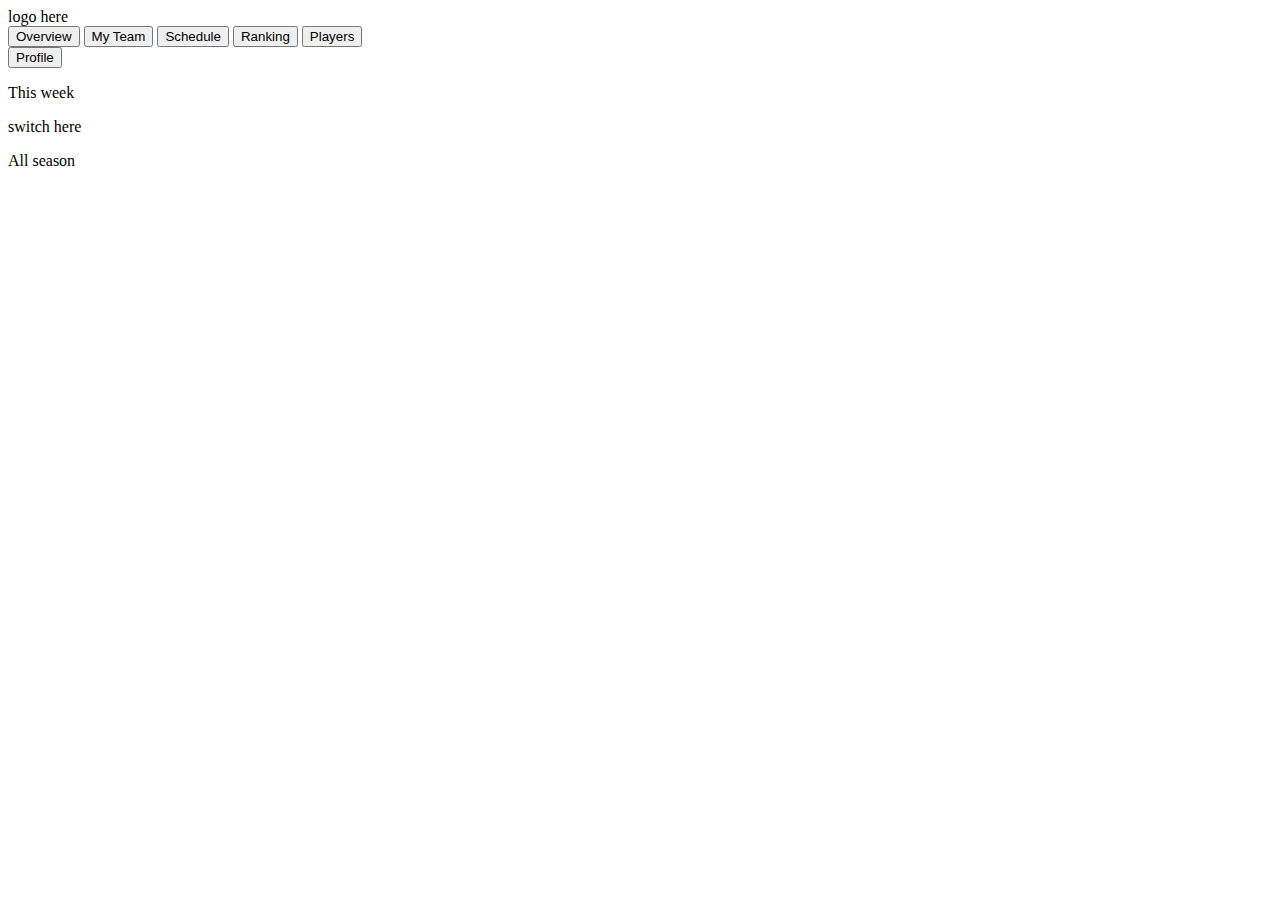
==== html/index.html @ 5ac2b75c "First scrath on overview page structure in HTML" ====
<!DOCTYPE html>
<html lang="en">
<head>
    <link rel="stylesheet" href="../CSS/index.css">
    <meta charset="UTF-8">
    <meta name="viewport" content="width=device-width, initial-scale=1.0">
    <title>Valorant SageMaker</title>
</head>
<body>

    <div class="header">

        <div class="logo">logo here</div>
        <div class="buttonsHeader">
            <button class="overviewButton">Overview</button>
            <button class="myteamButton">My Team</button>
            <button class="scheduleButton">Schedule</button>
            <button class="rankingButton">Ranking</button>
            <button class="playersButton">Players</button>
        </div>

        <button class="profileButton">Profile</button>

    </div>

    <div class="MainBoard">

        <div class="topScorers">

            <div class="switch">
                <p>This week</p>
                <div>switch here</div>
                <p>All season</p>
            </div>

            <div class="podium">

                

            </div>

        </div>

    </div>

    <div class="footer">



    </div>
</body>
</html>
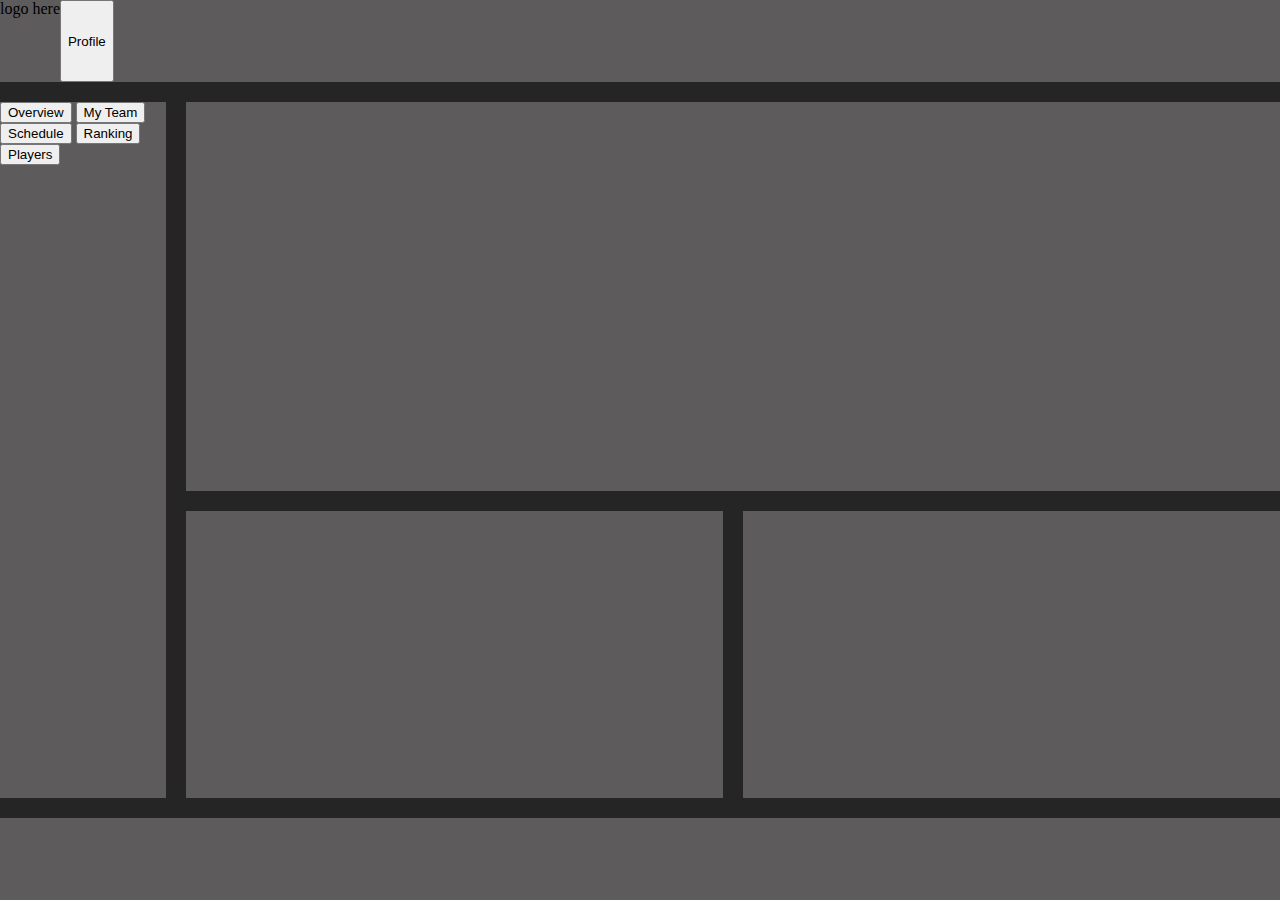
==== commit 41a49448: "first css settings" ====
--- a/html/index.html
+++ b/html/index.html
@@ -11,42 +11,24 @@
     <div class="header">
 
         <div class="logo">logo here</div>
-        <div class="buttonsHeader">
-            <button class="overviewButton">Overview</button>
-            <button class="myteamButton">My Team</button>
-            <button class="scheduleButton">Schedule</button>
-            <button class="rankingButton">Ranking</button>
-            <button class="playersButton">Players</button>
-        </div>
-
         <button class="profileButton">Profile</button>
 
     </div>
 
-    <div class="MainBoard">
-
-        <div class="topScorers">
-
-            <div class="switch">
-                <p>This week</p>
-                <div>switch here</div>
-                <p>All season</p>
-            </div>
-
-            <div class="podium">
-
-                
-
-            </div>
-
-        </div>
-
+    <div class="toolbar">
+        <button class="overviewButton">Overview</button>
+        <button class="myteamButton">My Team</button>
+        <button class="scheduleButton">Schedule</button>
+        <button class="rankingButton">Ranking</button>
+        <button class="playersButton">Players</button>
     </div>
 
-    <div class="footer">
+    <div class="weekSquad"></div>
 
+    <div class="secondaryInfo"></div>
 
-
-    </div>
+    <div class="terciaryInfo"></div>
+    
+    <div class="footer"></div>
 </body>
 </html>--- a/CSS/index.css
+++ b/CSS/index.css
@@ -0,0 +1,61 @@
+*{
+    /* border: solid 1px red; */
+}
+
+body {
+    margin: 0;
+    height: 100vh;
+    width: 100vw;
+    background-color: #252525;
+    display: grid;
+    grid-template-rows: repeat(9, 1fr);
+    grid-template-columns: repeat(7, 1fr);
+    gap: 20px;
+}
+
+.header{
+    grid-column-start: 1;
+    grid-column-end: 8;
+    grid-row-start: 1;
+    grid-row-end: 2;
+    display: flex;
+}
+
+.toolbar {
+    grid-column-start: 1;
+    grid-column-end: 2;
+    grid-row-start: 2;
+    grid-row-end: 9;
+}
+
+.weekSquad {
+    grid-column-start: 2;
+    grid-column-end: 8;
+    grid-row-start: 2;
+    grid-row-end: 6;
+}
+
+.secondaryInfo {
+    grid-column-start: 2;
+    grid-column-end: 5;
+    grid-row-start: 6;
+    grid-row-end: 9;
+}
+
+.terciaryInfo {
+    grid-column-start: 5;
+    grid-column-end: 8;
+    grid-row-start: 6;
+    grid-row-end: 9;
+}
+
+.footer {
+    grid-column-start: 1;
+    grid-column-end: 8;
+    grid-row-start: 9;
+    grid-row-end: 9;
+}
+ div {
+
+    background-color: #5d5b5b;
+ }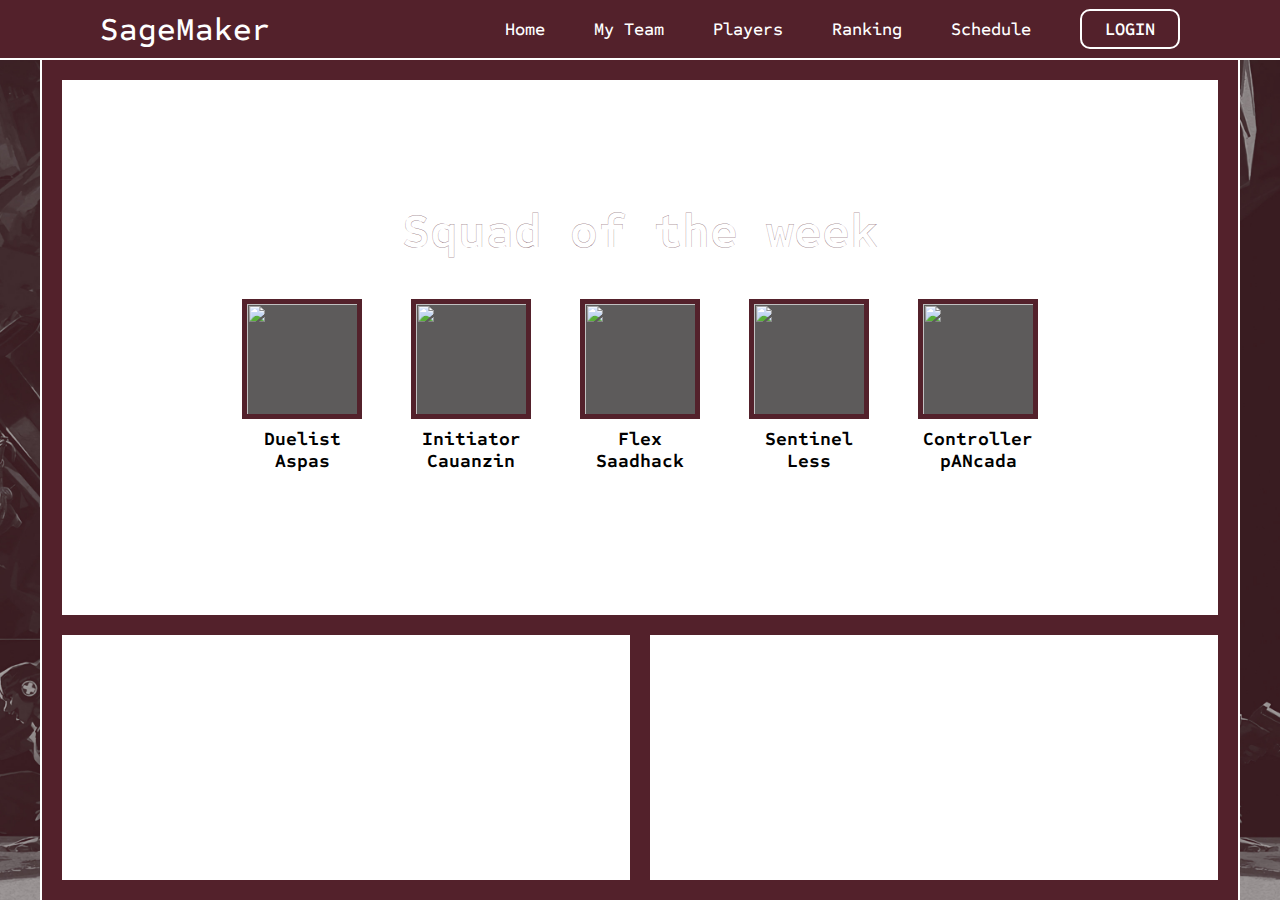
==== commit 6cf6cf9c: "tests on HomePage" ====
--- a/html/index.html
+++ b/html/index.html
@@ -2,33 +2,68 @@
 <html lang="en">
 <head>
     <link rel="stylesheet" href="../CSS/index.css">
+    <link rel="stylesheet" href="../CSS/colors.css">
+    
     <meta charset="UTF-8">
     <meta name="viewport" content="width=device-width, initial-scale=1.0">
     <title>Valorant SageMaker</title>
 </head>
 <body>
 
-    <div class="header">
+    <header id="header">
+            
+        <h2 class="logo">SageMaker</h2>
+        <nav class="nav">
+            <a href="#">Home</a>
+            <a href="#">My Team</a>
+            <a href="#">Players</a>
+            <a href="#">Ranking</a>
+            <a href="#">Schedule</a>
+            <button class="btnLogin">LOGIN</button>
+        </nav>
+    </header>
 
-        <div class="logo">logo here</div>
-        <button class="profileButton">Profile</button>
+    <div class="container">
 
+        <div class="topSquad">
+
+            <h1>Squad of the week</h1><br>
+
+            <ol id="topSquad">
+                <li>
+                    <img src="../sources/aspas.pn" alt="">
+                    <h3 class="charName">Duelist</h3>
+                    <h3 class="player1Name">Aspas</h3>
+                </li>
+                <li>
+                    <img src="../sources/cauanzin.pn" alt="">
+                    <h3 class="charName">Initiator</h3>
+                    <h3 class="player2Name">Cauanzin</h3>
+                </li>
+                <li>
+                    <img src="../sources/saadhack.pn" alt="">
+                    <h3 class="charName">Flex</h3>
+                    <h3 class="player3Name">Saadhack</h3>
+                </li>
+                <li>
+                    <img src="../sources/less.pn" alt="">
+                    <h3 class="charName">Sentinel</h3>
+                    <h3 class="player4Name">Less</h3>
+                </li>
+                <li>
+                    <img src="../sources/pANcada.pn" alt="">
+                    <h3 class="charName">Controller</h3>
+                    <h3 class="player5Name">pANcada</h3>
+                </li>
+            </ol>
+        </div>
+
+        <div class="topScore"></div>
+
+        <div class="schedule"></div>
+        
     </div>
 
-    <div class="toolbar">
-        <button class="overviewButton">Overview</button>
-        <button class="myteamButton">My Team</button>
-        <button class="scheduleButton">Schedule</button>
-        <button class="rankingButton">Ranking</button>
-        <button class="playersButton">Players</button>
-    </div>
 
-    <div class="weekSquad"></div>
-
-    <div class="secondaryInfo"></div>
-
-    <div class="terciaryInfo"></div>
-    
-    <div class="footer"></div>
 </body>
 </html>--- a/CSS/index.css
+++ b/CSS/index.css
@@ -1,61 +1,163 @@
+@import url(colors.css);
+@import url('https://fonts.googleapis.com/css2?family=Sometype+Mono&display=swap');
+
+
 *{
-    /* border: solid 1px red; */
+    margin: 0;
+    padding: 0;
+    box-sizing: border-box;
+    font-family: sans-serif;
+    font-family: 'Sometype Mono', monospace;
 }
 
 body {
-    margin: 0;
-    height: 100vh;
-    width: 100vw;
-    background-color: #252525;
+    display: flex;
+    align-items: center;
+    justify-content: center;
+    min-height: 100vh;
+    background: url('../sources/ValorantBG1.jpeg') no-repeat;
+    background-size: cover;
+    background-position: center;
+
+}
+
+header {
+    position: fixed;
+    top: 0;
+    left: 0;
+    width: 100%;
+    height: 60px;
+    padding: 10px 100px;
+    background-color: var(--color-red-second);
+    display: flex;
+    justify-content: space-between;
+    align-items: center;
+    z-index: 99;
+    border-bottom: 2px solid var(--color-white);
+    flex: 2;
+    
+}
+
+.logo {
+    font-size: 2em;
+    color: var(--color-white);
+    user-select: nones;
+    font-weight: 500;
+}
+
+.nav a {
+    position: relative;
+    font-size: 1.1em;
+    color: var(--color-white);
+    text-decoration: none;
+    font-weight: 500;
+    margin-left: 40px;
+}
+
+.nav a::after {
+    content: '';
+    position: absolute;
+    left: 0;
+    bottom: -6px;
+    width: 100%;
+    height: 3px;
+    background: var(--color-white);
+    transform-origin: right;
+    transform: scaleX(0);
+    transition: transform .5s;
+}
+
+.nav a:hover::after {
+    transform-origin: left;
+    transform: scaleX(1);
+}
+
+.nav .btnLogin {
+
+    width: 100px;
+    height: 40px;
+    background-color: transparent;
+    border: 2px solid var(--color-white);
+    border-radius: 10px;
+    cursor: pointer;
+    font-size: 1.1em;
+    color: var(--color-white);
+    margin-left: 40px;
+    transition: .5s;
+    font-weight: 600;
+    text-transform: uppercase;
+
+}
+
+.nav .btnLogin:hover {
+
+    background-color: var(--color-white);
+    color: var(--color-red-second);
+
+}
+
+.container {
+    background-color: var(--color-red-second);
+    margin-top: 60px;
+    width: 1200px;
+    height: calc(100vh - 60px);
+    z-index: 99;
+    border-right: 2px solid var(--color-white);
+    border-left: 2px solid var(--color-white);
     display: grid;
-    grid-template-rows: repeat(9, 1fr);
-    grid-template-columns: repeat(7, 1fr);
+    grid-template-areas: 
+    "squad squad"
+    "top schedule";
     gap: 20px;
 }
 
-.header{
-    grid-column-start: 1;
-    grid-column-end: 8;
-    grid-row-start: 1;
-    grid-row-end: 2;
+
+.topSquad {
+
+    background-color: var(--color-white);
+    grid-area: squad;
+    margin: 20px 20px 0px 20px;
+    z-index: 99;
     display: flex;
+    align-items: center;
+    justify-content: center;
+    flex-wrap: wrap;
+    flex-direction: column;
 }
 
-.toolbar {
-    grid-column-start: 1;
-    grid-column-end: 2;
-    grid-row-start: 2;
-    grid-row-end: 9;
+.topScore {
+
+    background-color: var(--color-white); 
+    grid-area: top;
+    margin: 0px 0px 20px 20px;
+
 }
 
-.weekSquad {
-    grid-column-start: 2;
-    grid-column-end: 8;
-    grid-row-start: 2;
-    grid-row-end: 6;
+
+.schedule {
+
+    background-color: var(--color-white);
+    grid-area: schedule;
+    margin: 0px 20px 20px 0px;
+
 }
 
-.secondaryInfo {
-    grid-column-start: 2;
-    grid-column-end: 5;
-    grid-row-start: 6;
-    grid-row-end: 9;
+#topSquad li {
+    display: inline-block;
+    padding: 20px;
+    text-align: center;
+
 }
 
-.terciaryInfo {
-    grid-column-start: 5;
-    grid-column-end: 8;
-    grid-row-start: 6;
-    grid-row-end: 9;
+#topSquad li img {
+    width: 120px;
+    height: 120px;
+    background-color: var(--color-grey-second);
+    border: solid 5px var(--color-red-second);
 }
 
-.footer {
-    grid-column-start: 1;
-    grid-column-end: 8;
-    grid-row-start: 9;
-    grid-row-end: 9;
+.topSquad h1 {
+    -webkit-text-stroke: 0.2px var(--color-red-second);
+    color: var(--color-white);
+    font-size: 48px;
 }
- div {
-
-    background-color: #5d5b5b;
- }--- a/CSS/colors.css
+++ b/CSS/colors.css
@@ -0,0 +1,8 @@
+:root {
+    --color-first: #fd4556;
+    --color-red-second: #53212b;
+    --color-grey-first: #252525;
+    --color-grey-second: #5d5b5b;
+    --color-white: #fff;
+    
+}